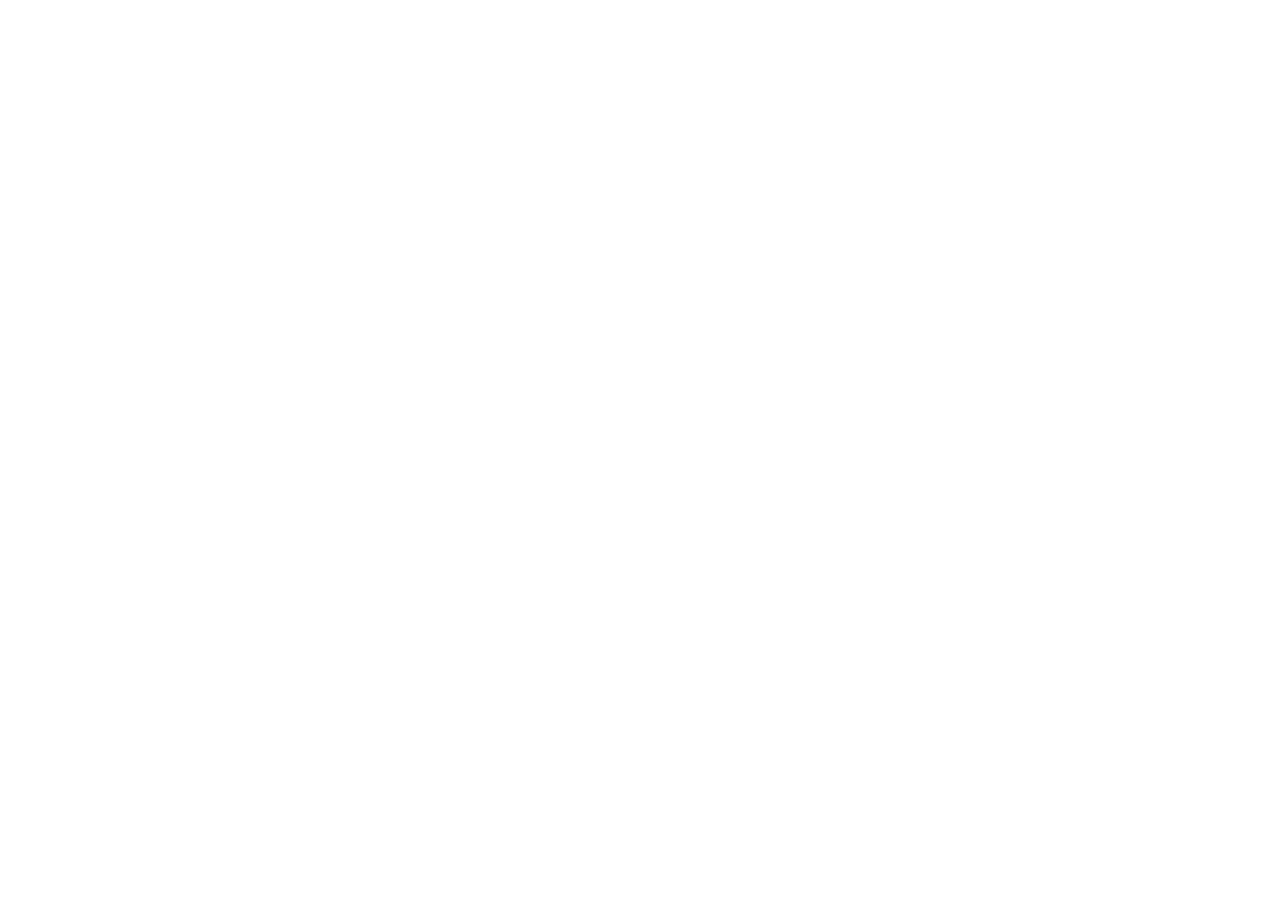
==== static/index.html @ 41b13168 "updated HTML" ====
<!doctype html>
<html>
    <head>
      <meta charset="utf-8">
      <title>Indie Comic Book Reader and Digital Comic Book Creator</title>
      <link rel="icon" href="image/File_000.jpeg" type="image/x-icon">
      <meta name="viewport" content="user-scalable=no, initial-scale=1, maximum-scale=1, minimum-scale=1, width=device-width">
      <link rel="stylesheet" href="css/semantic.css">
      <link rel="stylesheet" href="css/styles.css">
      <!-- <script defer type="text/javascript" src="semantic.js"></script> -->
    </head>
    <body>

    </body>
</html>
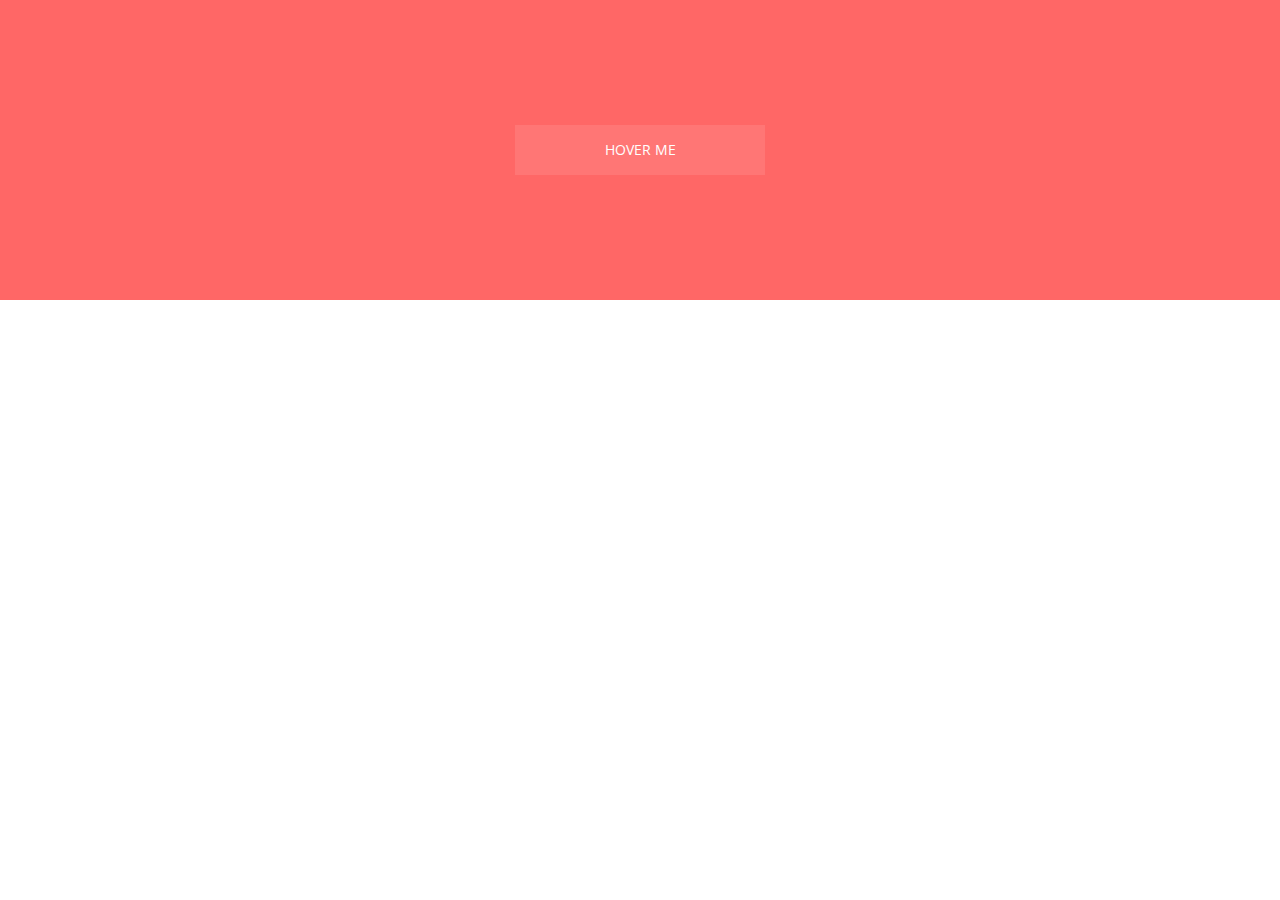
==== commit 62804000: "updates" ====
--- a/static/index.html
+++ b/static/index.html
@@ -3,13 +3,18 @@
     <head>
       <meta charset="utf-8">
       <title>Indie Comic Book Reader and Digital Comic Book Creator</title>
-      <link rel="icon" href="image/File_000.jpeg" type="image/x-icon">
+      <link rel="icon" href="image/File_000.jpg" type="image/x-icon">
       <meta name="viewport" content="user-scalable=no, initial-scale=1, maximum-scale=1, minimum-scale=1, width=device-width">
       <link rel="stylesheet" href="css/semantic.css">
       <link rel="stylesheet" href="css/styles.css">
       <!-- <script defer type="text/javascript" src="semantic.js"></script> -->
     </head>
     <body>
+      <div class="box-1">
+        <div class="btn btn-one">
+          <span>HOVER ME</span>
+        </div>
+      </div>
 
     </body>
 </html>
--- a/static/css/styles.css
+++ b/static/css/styles.css
@@ -0,0 +1,81 @@
+@import 'https://fonts.googleapis.com/css?family=Open+Sans+Condensed:300';
+
+html,
+body {
+  width: 100%;
+  height: 100%;
+  overflow: hidden;
+  margin: 0;
+  display: flex;
+  flex-direction: column;
+  flex-wrap: wrap;
+  font-family: 'Open Sans Condensed', sans-serif;
+}
+
+div[class*=box] {
+	height: 33.33%;
+	width: 100%;
+  display: flex;
+  justify-content: center;
+  align-items: center;
+}
+
+.box-1 { background-color: #FF6766; }
+.box-2 { background-color: #3C3C3C; }
+.box-3 { background-color: #66A182; }
+
+.btn {
+	line-height: 50px;
+	height: 50px;
+	text-align: center;
+	width: 250px;
+	cursor: pointer;
+}
+.btn-one {
+	color: #FFF;
+	transition: all 0.3s;
+	position: relative;
+}
+.btn-one span {
+	transition: all 0.3s;
+}
+.btn-one::before {
+	content: '';
+	position: absolute;
+	bottom: 0;
+	left: 0;
+	width: 100%;
+	height: 100%;
+	z-index: 1;
+	opacity: 0;
+	transition: all 0.3s;
+	border-top-width: 1px;
+	border-bottom-width: 1px;
+	border-top-style: solid;
+	border-bottom-style: solid;
+	border-top-color: rgba(255,255,255,0.5);
+	border-bottom-color: rgba(255,255,255,0.5);
+	transform: scale(0.1, 1);
+}
+.btn-one:hover span {
+	letter-spacing: 2px;
+}
+.btn-one:hover::before {
+	opacity: 1;
+	transform: scale(1, 1);
+}
+.btn-one::after {
+	content: '';
+	position: absolute;
+	bottom: 0;
+	left: 0;
+	width: 100%;
+	height: 100%;
+	z-index: 1;
+	transition: all 0.3s;
+	background-color: rgba(255,255,255,0.1);
+}
+.btn-one:hover::after {
+	opacity: 0;
+	transform: scale(0.1, 1);
+}
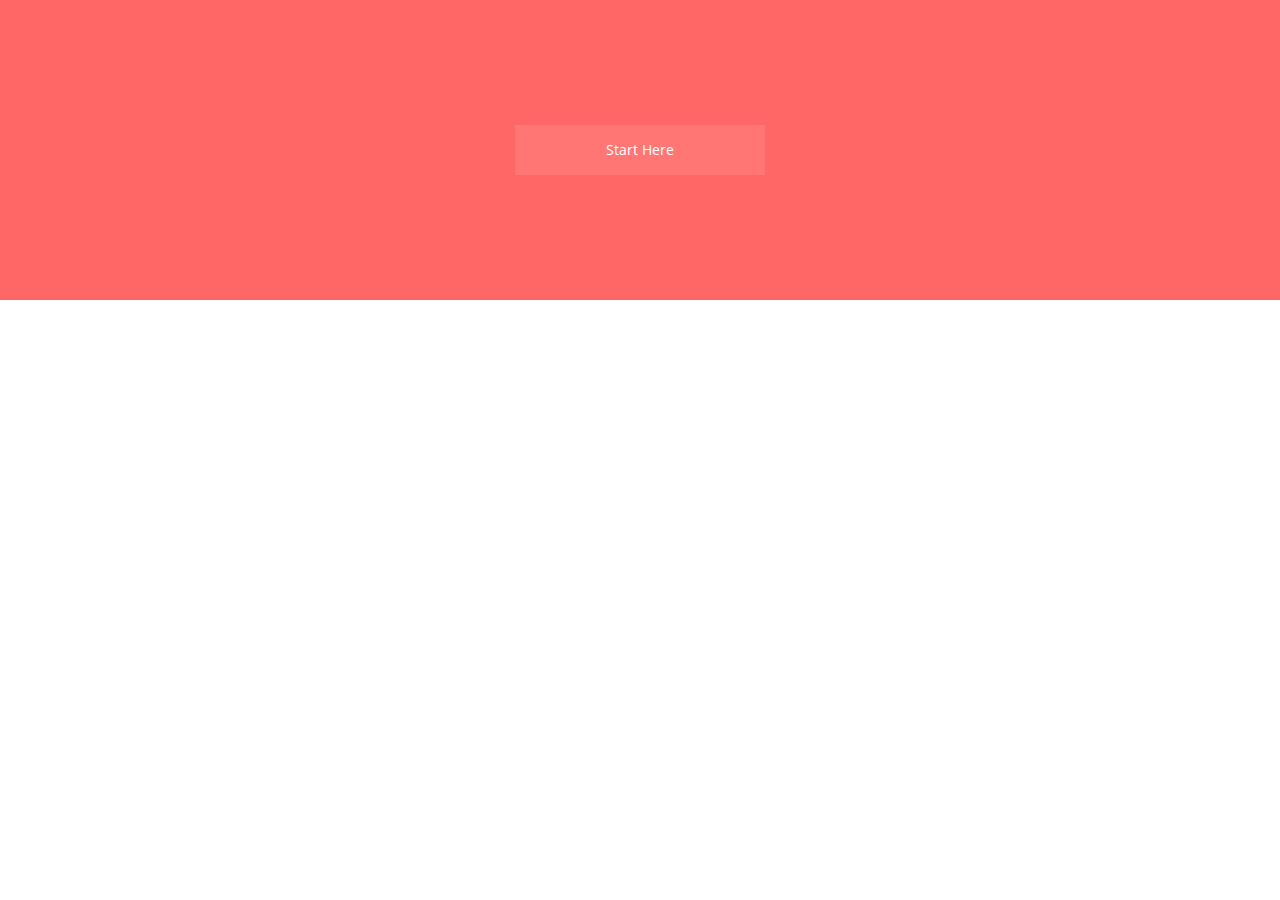
==== commit cf37b2f4: "work from yesterday" ====
--- a/static/index.html
+++ b/static/index.html
@@ -12,7 +12,7 @@
     <body>
       <div class="box-1">
         <div class="btn btn-one">
-          <span>HOVER ME</span>
+          <span>Start Here</span>
         </div>
       </div>
 
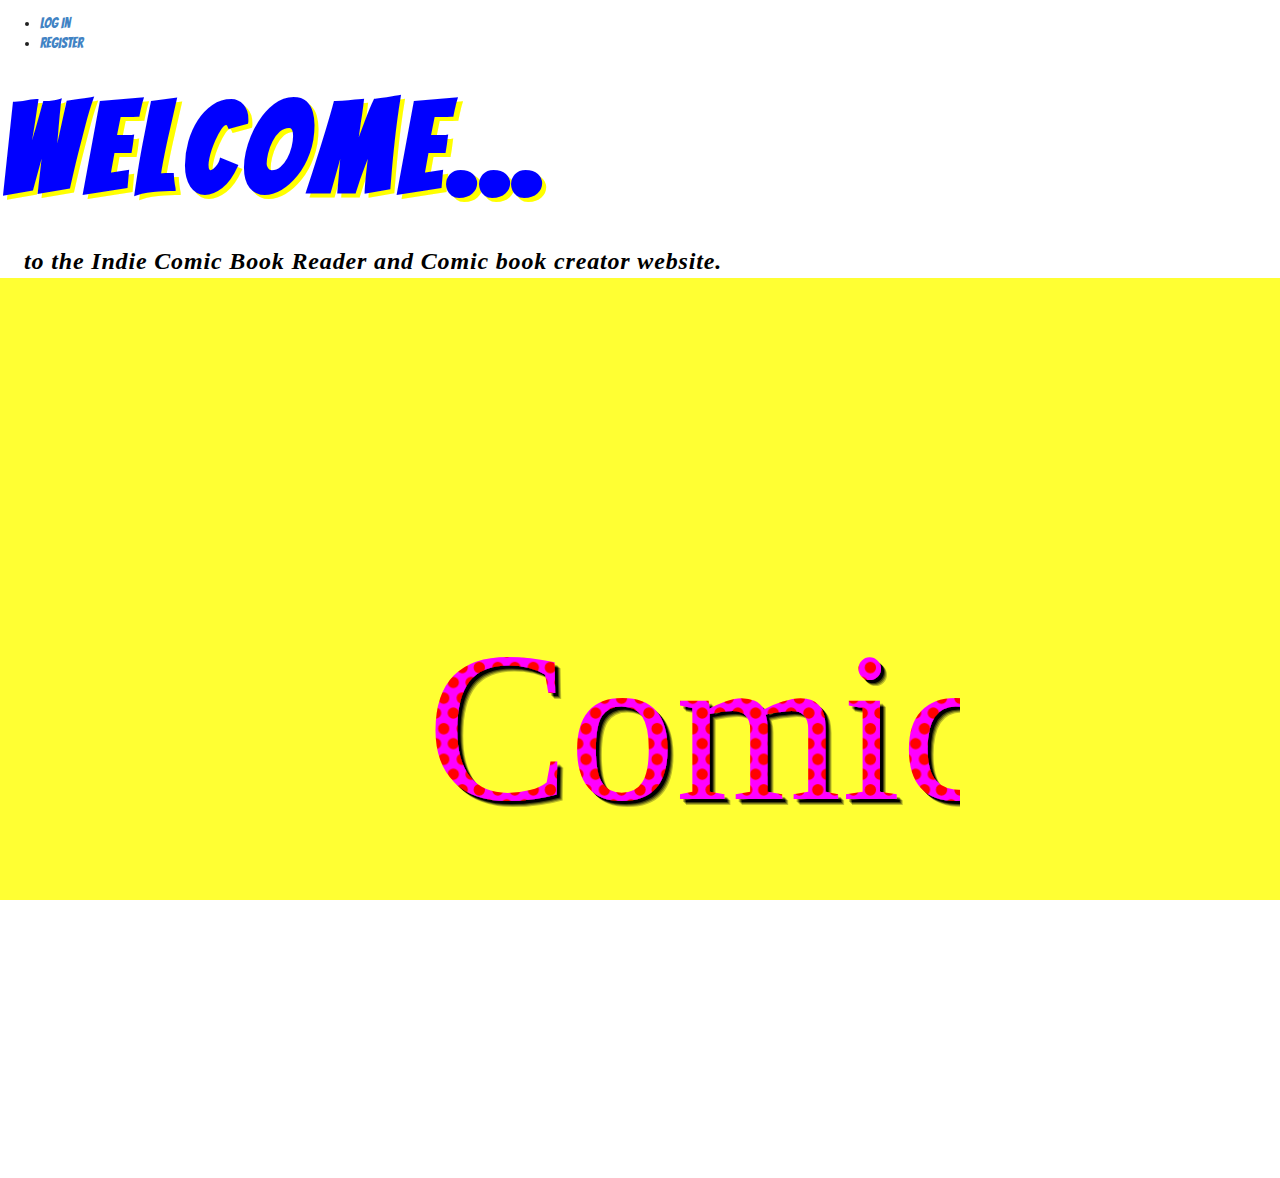
==== commit 29c07b34: "todays initial index.html creation" ====
--- a/static/index.html
+++ b/static/index.html
@@ -9,12 +9,85 @@
       <link rel="stylesheet" href="css/styles.css">
       <!-- <script defer type="text/javascript" src="semantic.js"></script> -->
     </head>
-    <body>
-      <div class="box-1">
+    <body class="chrome chrome-51 windows body-webkit-scrollbars body-board-view">
+      <div id="surface">
+        <div id="header">
+          <a class="header-logo js-home-via-logo" href="/" title="Go back to the beginning and wait for Vizzini!">
+            <span class="header-logo-loading"></span>
+            <span class="header-logo-default"></span>
+          </a>
+          <div class="log_in_or_register_section">
+            <div class="log_in_or_register_frame">
+              <div class="log_in_or_register_canvas">
+                <div class="log_in_or_register_list">
+                  <ul class="topright-menu">
+                    <li class id="menuitem_login_in">
+                      <a class="login_link" href="/login">Log In</a>
+                    </li>
+                    <li class id="menuitem_register">
+                      <a class="register_link" href="/register">Register</a>
+                    </li>
+                  </ul>
+                </div>
+              </div>
+            </div>
+          </div>
+        </div>
+        <div id="main">
+          <div class="main_txt_left_center_frame">
+            <div class="main_txt_left_center_canvas">
+              <div class="main_txt_left_center_txt">
+                <h1>Welcome<span class="closer">...</span>
+                <h1>
+                <p>to the Indie Comic Book Reader and Comic book creator website.</p>
+              </div>
+            </div>
+          </div>
+          <div class="main_example_link_right_center_frame">
+            <div class="main_example_link_right_center_canvas">
+              <div class="main_example_link_right_center_image_txt">
+                <section>
+                  <svg xmlns="http://www.w3.org/2000/svg" viewBox="0 0 180 60">
+                    <defs>
+                      <filter id="shadow">
+                    <feConvolveMatrix order="4,4"
+                       kernelMatrix="
+                       1 0 0 0
+                       0 1 0 0
+                       0 0 1 0
+                       0 0 0 1" in="SourceAlpha" result="bevel" />
+                    <feOffset dx="1" dy ="1" in="bevel" result="offset" />
+                    <feMerge>
+                       <feMergeNode in="offset" />
+                       <feMergeNode in="SourceGraphic" />
+                    </feMerge>
+                    </filter>
+                        <pattern id="hexapolka" patternUnits="userSpaceOnUse" width="100" height="86" patternTransform="scale(.1)">
+                          <rect width="100%" height="86" fill="#f0f" />
+                        	<circle cx="0" cy="44" r="16" id="dot" fill="red" />
+                        	<use xlink:href="#dot" transform="translate(48,0)" />
+                        	<use xlink:href="#dot" transform="translate(25,-44)" />
+                        	<use xlink:href="#dot" transform="translate(75,-44)" />
+                        	<use xlink:href="#dot" transform="translate(100,0)" />
+                        	<use xlink:href="#dot" transform="translate(75,42)" />
+                        	<use xlink:href="#dot" transform="translate(25,42)" />
+                        </pattern>
+                    </defs>
+                    <text x="30" y="50">Comic</text>
+                  </svg>
+                </section>
+              </div>
+            </div>
+          </div>
+        </div>
+        <div class="ui loader for example comic">
+        </div>
+      </div>
+      <!-- <div class="box-1">
         <div class="btn btn-one">
           <span>Start Here</span>
         </div>
-      </div>
+      </div> -->
 
     </body>
 </html>
--- a/static/css/styles.css
+++ b/static/css/styles.css
@@ -1,5 +1,5 @@
-@import 'https://fonts.googleapis.com/css?family=Open+Sans+Condensed:300';
-
+/*@import 'https://fonts.googleapis.com/css?family=Open+Sans+Condensed:300';*/
+@import 'http://fonts.googleapis.com/css?family=Bangers';
 html,
 body {
   width: 100%;
@@ -9,10 +9,67 @@
   display: flex;
   flex-direction: column;
   flex-wrap: wrap;
-  font-family: 'Open Sans Condensed', sans-serif;
+  font-family: Bangers, sans-serif;
+  background-image:
+  /*font-family: 'comic sans', sans-serif;*/
 }
 
-div[class*=box] {
+h1 {
+    font-family: Bangers, sans-serif;
+    font-size: 9em;
+    color: #0000ff;
+    letter-spacing: 0.065em;
+    text-shadow: 0.035em 0.035em #ffff00;
+}
+
+h1 .closer {
+   letter-spacing:0.05em;
+}
+
+p {
+  font-family:'Comic Sans', cursive;
+  font-style: italic;
+  font-size: 24px;
+  letter-spacing: 0.035em;
+  color: #000000;
+  padding-left: 1em;
+  text-shadow: 0em 0em #ffffff;
+}
+.main_example_link_right_center_image_txt {
+  @font-face {
+		font-family: 'BadaboomBB';
+		src: url('https://s3-us-west-2.amazonaws.com/s.cdpn.io/4273/badaboombb.woff2') format('woff2'),
+		url('https://s3-us-west-2.amazonaws.com/s.cdpn.io/4273/badaboombb.woff') format('woff');
+		font-style: normal;
+		font-weight: 400;
+		}
+    * { box-sizing: border-box; }
+    body { margin: 0; }
+    section {
+      min-height: 100vh;
+      display: flex;
+      justify-content: center;
+      align-content: center;
+    }
+    section:first-of-type {
+      background: hsl(30,100%,50%);
+    }
+    section:last-of-type {
+      background: hsl(60,100%,60%);
+    }
+    svg {
+      width: 50%;
+    }
+    text {
+    			font-size: 60px;
+    			font-family: BadaboomBB, script;
+    }
+    section:last-of-type svg text {
+      filter: url(#shadow);
+      fill: url(#hexapolka);
+    }
+}
+/*div[class*=box] {
 	height: 33.33%;
 	width: 100%;
   display: flex;
@@ -78,4 +135,17 @@
 .btn-one:hover::after {
 	opacity: 0;
 	transform: scale(0.1, 1);
-}
+}*/
+
+/*@import url(http://fonts.googleapis.com/css?family=Bangers);*/
+
+/*html {
+    height: 100%;
+    background: repeating-linear-gradient(
+      -65deg,
+      #333 0em,
+      #333 4em,
+      #666 4em,
+      #666 8em
+    );
+}*/
